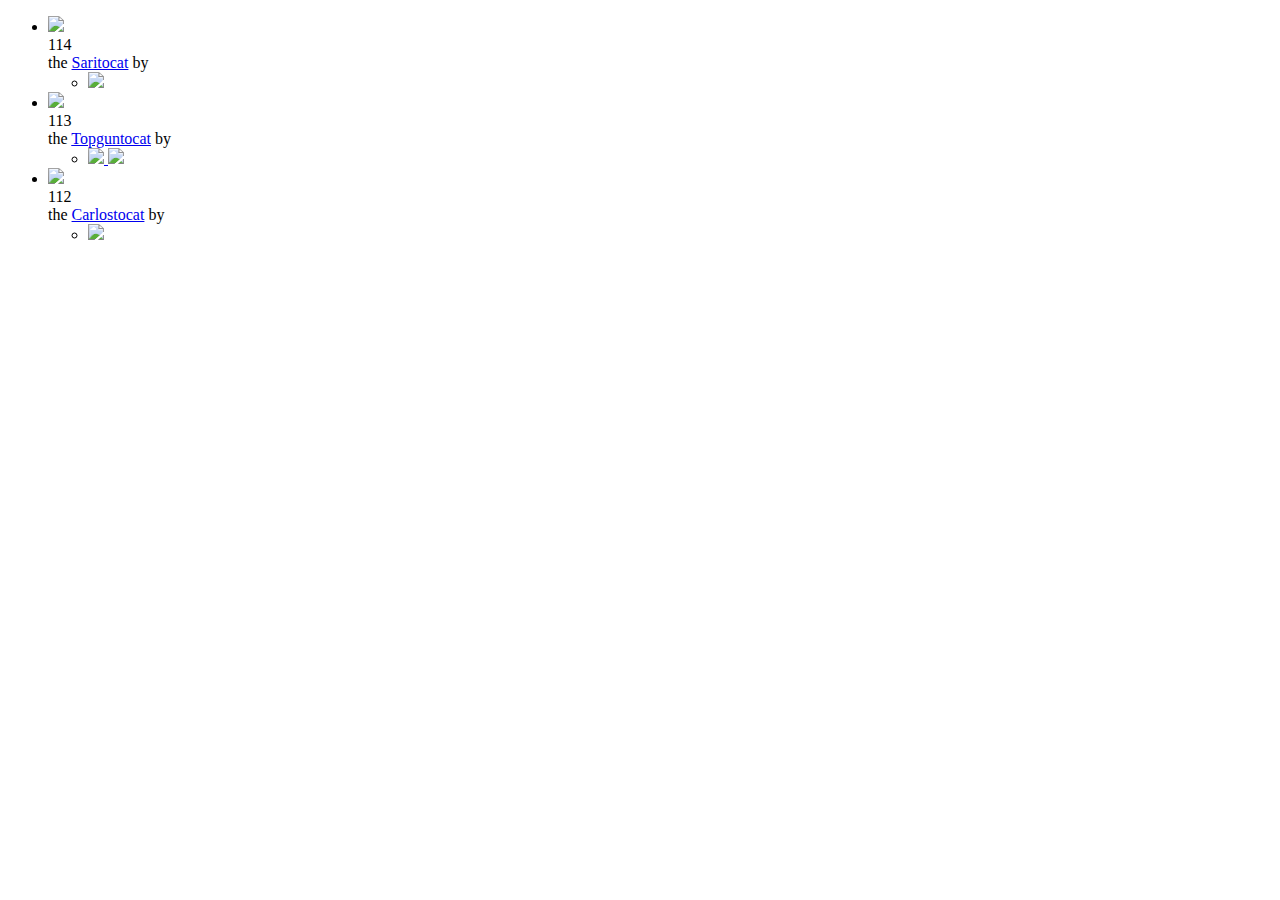
==== index.html @ 3b0c920f "Assignment2 Initial Commit" ====
<!doctype html>
<html lang="en">
<head>
  <title>Octodex</title>
  <link rel="stylesheet" href="main.css">
</head>
<body>
<ul class="octodex">
  <li class="octocat">
    <a href="https://octodex.github.com/saritocat">
      <img src="https://octodex.github.com/images/saritocat.png" />
    </a>
    <div class="image-footer">
      <span class="image-number">114</span>
      <div class="image-caption">
        <span>the</span>
        <a href="https://octodex.github.com/saritocat">Saritocat</a>
        <span>by</span>
        <ul class="authors">
          <li>
            <a href="https://github.com/JohnCreek">
              <img src="https://github.com/JohnCreek.png" />
            </a>
          </li>
        </ul>
      </div> <!-- .image-caption -->
    </div> <!-- .image-footer -->
  </li>
  <li class="octocat">
    <a href="https://octodex.github.com/topguntocat">
      <img src="https://octodex.github.com/images/topguntocat.png" />
    </a>
    <div class="image-footer">
      <span class="image-number">113</span>
      <div class="image-caption">
        <span>the</span>
        <a href="https://octodex.github.com/topguntocat">Topguntocat</a>
        <span>by</span>
        <ul class="authors">
          <li>
            <a href="https://github.com/leereilly">
              <img src="https://github.com/leereilly.png" />
            </a>
            <a href="https://github.com/tonyjaramillo">
              <img src="https://github.com/tonyjaramillo.png" />
            </a>
          </li>
        </ul>
      </div> <!-- .image-caption -->
    </div> <!-- .image-footer -->
  </li>
  <li class="octocat">
    <a href="https://octodex.github.com/carlostocat">
      <img src="https://octodex.github.com/images/carlostocat.gif" />
    </a>
    <div class="image-footer">
      <span class="image-number">112</span>
      <div class="image-caption">
        <span>the</span>
        <a href="https://octodex.github.com/carlostocat">Carlostocat</a>
        <span>by</span>
        <ul class="authors">
          <li>
            <a href="https://github.com/jeejkang">
              <img src="https://github.com/jeejkang.png" />
            </a>
          </li>
        </ul>
      </div> <!-- .image-caption -->
    </div> <!-- .image-footer -->
  </li>
</ul>
</body>
</html>
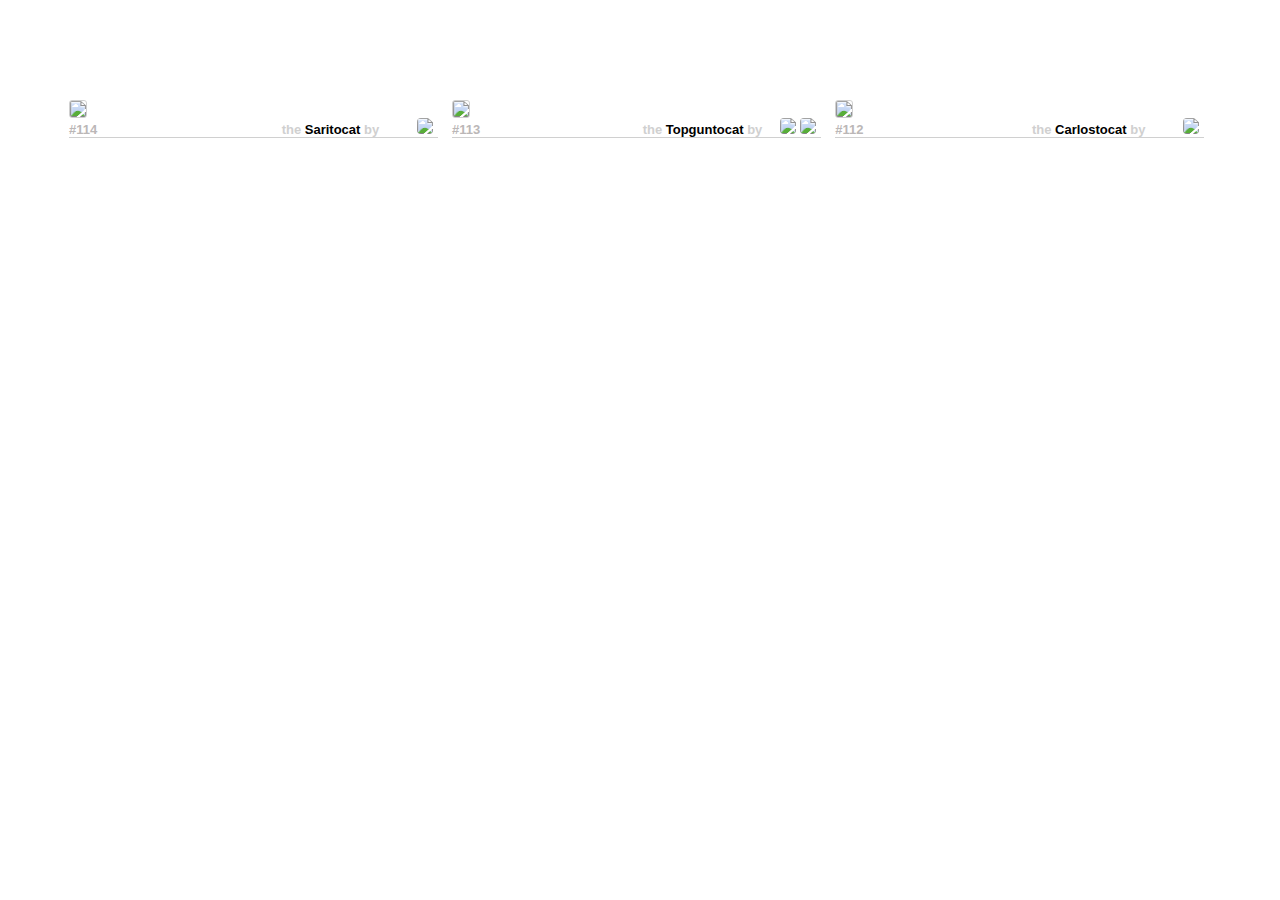
==== commit 87b77dea: "Nearly There" ====
--- a/index.html
+++ b/index.html
@@ -2,7 +2,8 @@
 <html lang="en">
 <head>
   <title>Octodex</title>
-  <link rel="stylesheet" href="main.css">
+  <link rel="stylesheet" href="styles.css">
+  <link rel="stylesheet" href="normalize.css">
 </head>
 <body>
 <ul class="octodex">
--- a/styles.css
+++ b/styles.css
@@ -0,0 +1,61 @@
+* {
+  margin:0;
+  padding:0;
+  font-size:100%;
+  font-family: sans-serif;
+  font-weight: bold;
+  color:#d0d0d0;
+  clear:both;
+}
+a{
+  text-decoration:none;
+  color:black;
+}
+.octodex {
+    display: block;
+    width: 90%;
+    margin: auto;
+    position: relative;
+    top: 100px;
+}
+.octocat {
+    display: inline-block;
+    list-style:none;
+    width: 32%;
+    margin:0 5px;
+}
+.octocat > a > img{
+  width:100%;
+  border: 1px solid #D0D0D0;
+  border-radius: 3px;
+  vertical-align:top;
+}
+.image-footer{
+  border-bottom: 1px solid #d0d0d0;
+  font-size:13px;
+  width:100%;
+}
+.image-footer li a img{
+  border-radius:25%;
+  width:44%;
+}
+.image-number{
+  color: #BBB7B7;
+}
+.image-number:before{
+  content:"#";
+}
+.image-caption{
+  display:inline-block;
+  text-align:right;
+  width:90%;
+}
+.authors{
+  display:inline-block;
+  width:15%;
+
+}
+.authors li{
+  display:inline;
+  list-style:none;
+}
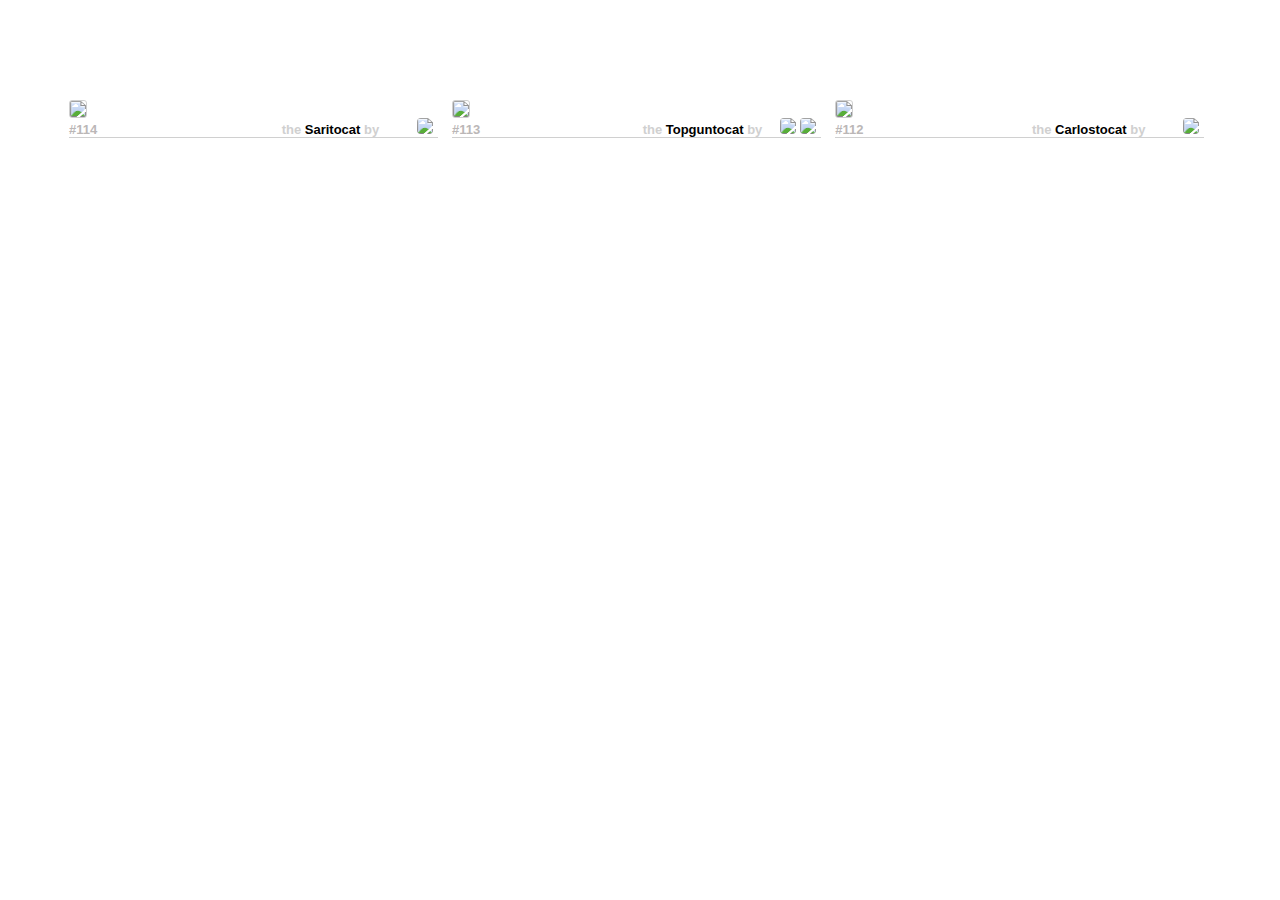
==== commit e24af1f4: "rm normalize, whoops" ====
--- a/index.html
+++ b/index.html
@@ -3,7 +3,6 @@
 <head>
   <title>Octodex</title>
   <link rel="stylesheet" href="styles.css">
-  <link rel="stylesheet" href="normalize.css">
 </head>
 <body>
 <ul class="octodex">
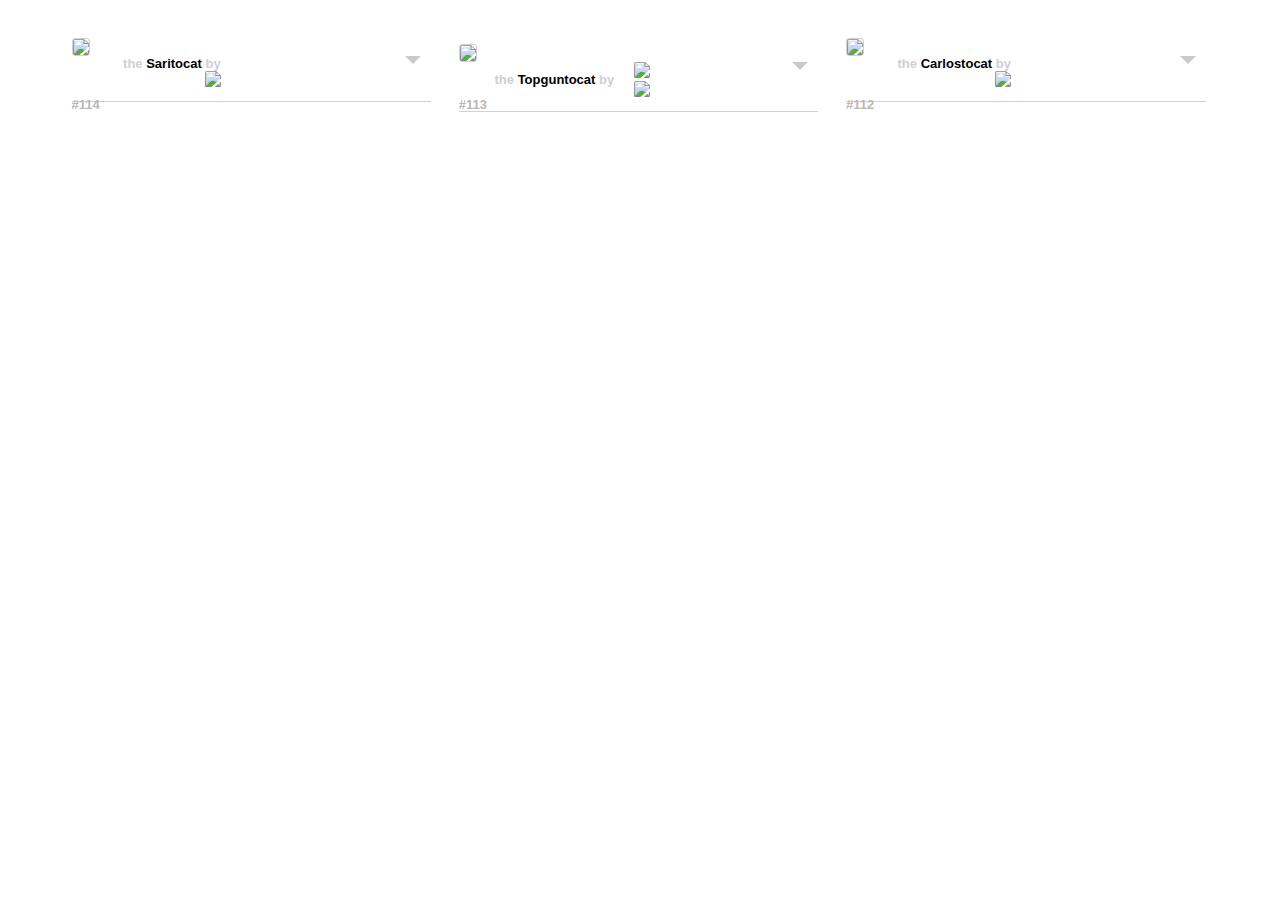
==== commit 55c1fa2b: "adventure mode complete; onward and upward" ====
--- a/index.html
+++ b/index.html
@@ -3,6 +3,7 @@
 <head>
   <title>Octodex</title>
   <link rel="stylesheet" href="styles.css">
+  <link rel="stylesheet" href="smaller.css">
 </head>
 <body>
 <ul class="octodex">
--- a/styles.css
+++ b/styles.css
@@ -13,17 +13,16 @@
 }
 .octodex {
     display: block;
-    width: 90%;
     margin: auto;
-    position: relative;
-    top: 100px;
-}
+    max-width:1160px;
+    margin-top:3%;
+  }
 .octocat {
     display: inline-block;
     list-style:none;
-    width: 32%;
-    margin:0 5px;
-}
+    width: 31%;
+    padding:0 1%;
+  }
 .octocat > a > img{
   width:100%;
   border: 1px solid #D0D0D0;
@@ -33,14 +32,30 @@
 .image-footer{
   border-bottom: 1px solid #d0d0d0;
   font-size:13px;
-  width:100%;
+  /*width:100%;*/
 }
 .image-footer li a img{
-  border-radius:25%;
+  border-radius:10%;
   width:44%;
 }
+.image-footer:before {
+  content: "";
+  display: inline-block;
+  border: 8px solid transparent;
+  border-top-color: #cacaca;
+  position: relative;
+  right: 10px;
+  top: 0;
+  float: right;
+}
+.image-footer p{
+  display:inline-block;
+}
 .image-number{
+  /*float:left;*/
   color: #BBB7B7;
+  position:relative;
+  top:25px;
 }
 .image-number:before{
   content:"#";
@@ -48,14 +63,19 @@
 .image-caption{
   display:inline-block;
   text-align:right;
-  width:90%;
+  padding-bottom: 3%;
+  /*width:86%;
+  padding:10px 0;*/
 }
 .authors{
   display:inline-block;
-  width:15%;
-
+  width:20%;
+  vertical-align:middle;
 }
 .authors li{
   display:inline;
   list-style:none;
 }
+/*.image-caption span, .image-caption a {
+    vertical-align: middle;
+}*/
--- a/smaller.css
+++ b/smaller.css
@@ -0,0 +1,7 @@
+@media (max-width: 877px) {
+  .octocat{
+    width:47%;
+    margin-bottom:3%;
+  }
+
+}
